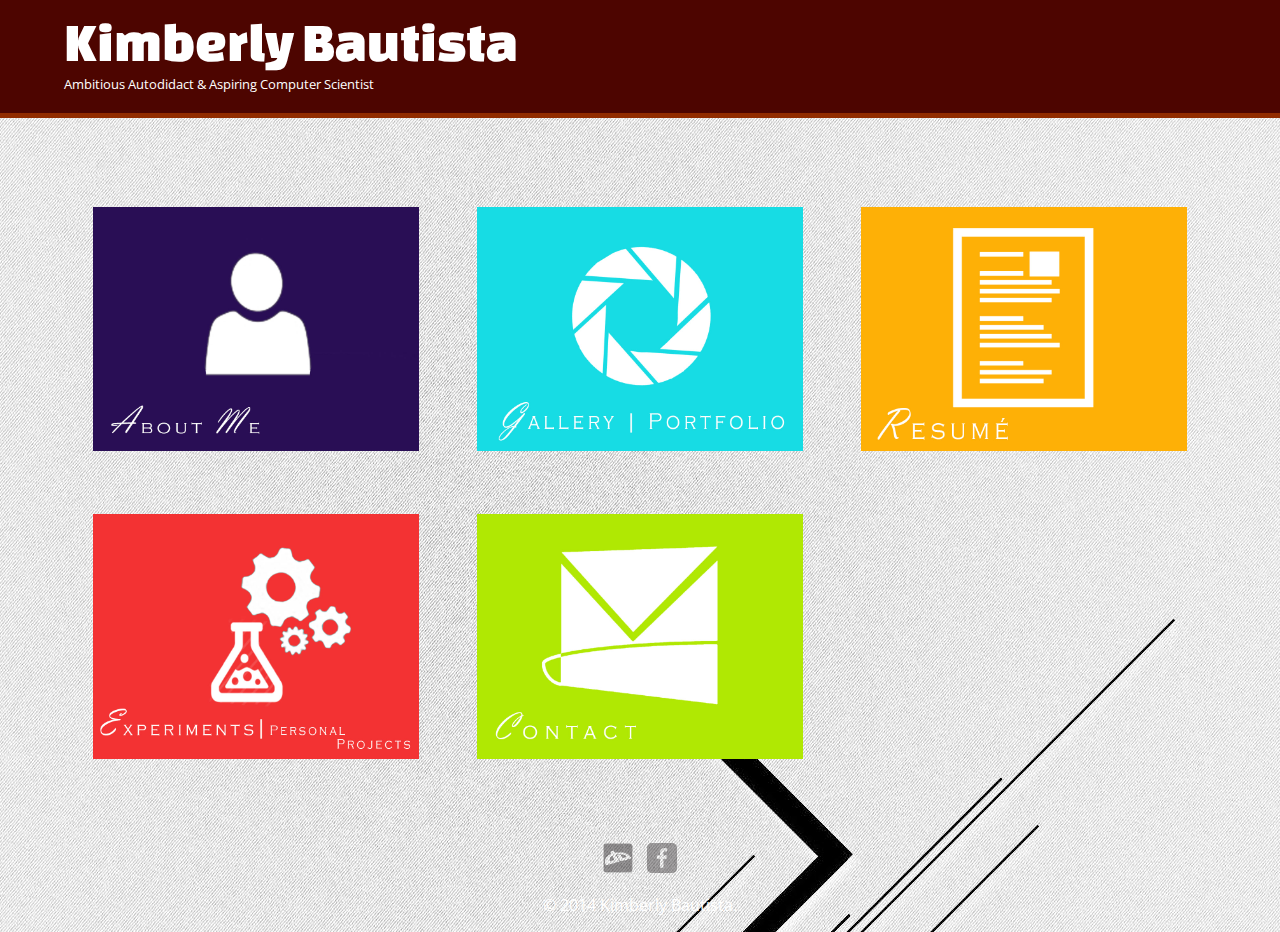
==== index.html @ 71e67525 "Add my original online portfolio" ====
<!DOCTYPE html>
<html>
  <head>
    <meta charset="utf-8">
    <title>Kimberly Bautista</title>
    <link rel="stylesheet" href="css/normalize.css">
    <link href='http://fonts.googleapis.com/css?family=Changa+One|Open+Sans:400italic,700italic,400,700,800' rel='stylesheet' type='text/css'>
    <link rel="stylesheet" href="css/main.css">
    <link rel="stylesheet" href="css/responsive.css">
    <meta name="viewport" content="width=device-width, initial-scale=1.0">
  </head>
  <body>
    <header>
      <a href="index.html" id="logo">
        <h1>Kimberly Bautista</h1>
        <h2>Ambitious Autodidact & Aspiring Computer Scientist</h2>
      </a>
    </header>
     <div id="wrapper">
      <section>
        <ul id="gallery">
          <li>
            <a href="about.html">
              <img src="img/numbers-01.jpg" alt="about me">
            </a>
          </li>
          <li>
            <a href="gallery.html">
              <img src="img/numbers-02.jpg" alt="gallery">
            </a>
          </li>
          <li>
            <a href="resume.html">
              <img src="img/numbers-06.jpg" alt="resume">
            </a>
          </li>
          <li>
            <a href="experiments.html">
              <img src="img/numbers-09.jpg" alt="experiments">
            </a>
          </li>
	  <li>
            <a href="contact.html">
              <img src="img/numbers-12.jpg" alt="contact">
            </a>
          </li>
        </ul>
      </section>
      <footer>
        <a href="http://hanatsuki-kimiko.deviantart.com/"><img src="img/twitter-wrap2.png" alt="DeviantArt logo" class="social-icon"></a>
         <a href="https://www.facebook.com/kimberly.bautista.3609"><img src="img/facebook-wrap.png" alt="Facebook logo" class="social-icon"></a>
        <p>&copy; 2014 Kimberly Bautista.</p>
      </footer>
    </div>
  </body>
</html>
---- css/main.css ----
/*******************
GENERAL
********************/

body {
  font-family: 'Open Sans', sans-serif;
  background-image: url('../img/androidbg2.jpg');
}

#gallerybg {
  background-image: url('../img/cork pin board.jpg');
}

#experimentsbg {
  background-image: url('../img/chalkboardbg.jpg');
  background-repeat: no-repeat;
}

#wrapper {
  max-width:1400px;
  margin: 0 auto;
  padding: 0 5%;
}

a {
  text-decoration: none;
}


a {
 color: #6ab47b;
}

img {
  max-width: 100%;
}

h3 {
  margin: 0 0 1em 0;
}



/*******************
HEADING
********************/



header {
  float: left;
  margin: 0 0 30px 0;
  padding: 5px 0 0 0;
  width: 100%;
}

/* logo text*/
#logo {
  text-align:center;
  margin: 0;
}

h1{
  font-family: 'Changa One', sans-serif;
  margin: 15px 0;
  font-size: 1.75em;
  font-weight: normal;
  line-height: 0.8em;
}

h2 {
  font-size: 0.75em;
  margin: -5px 0 0;
  font-weight:normal;
}



/*******************
Navigation
********************/



nav {
  text-align:center;
  padding:10px 0;
  margin:20px 0 0;
}

nav ul {
  list-style: none;
  margin: 0 10px;
  padding: 0;
}

nav li {
  display: inline-block;
}

nav a {
  font-weight: 800;
  padding: 15px 10px;
}


/*******************
FOOTER
********************/



footer {
  font-size: 1em;
  text-align: center;
  clear: both;
  padding-top: 50px;
  color: #fff;
}

.social-icon {
  width: 30px;
  height: 30px;
  margin: 0 5px;
}



/*******************
PAGE: PORTFOLIO
********************/



#gallery {
  margin: 0;
  padding: 0;
  list-style: none;
}

#gallery li {
  float: left;
  width: 45%;
  margin: 2.5%;
}

#gallery li a p {
  margin: 0;
  padding: 5%;
  font-size: 1em;
  color: #FFF;
  text-align:center
}



/*******************
PAGE: ABOUT
********************/



.profile-photo {
  display: block;
  max-width: 200px;
  margin: 0 auto 30px;
  border-radius: 100%;
}

#transparentbg {
  background-color:rgba(163,126,191,0.4);
  padding: 5% 5%;
}



/*******************
PAGE: CONTACT
********************/



.contact-info {
  list-style: none;
  padding: 0;
  margin: 0;
  font-size: 0.9em;
}

.contact-info a {
  display: block;
  min-height: 20px;
  background-repeat: no-repeat;
  background-size: 20px 20px;
  padding: 0 0 0 30px;
  margin:  0 0 10px;
}

.contact-info li.phone a {
  background-image: url('../img/phone.png');
}

.contact-info li.mail a {
  background-image: url('../img/mail.png');
}

.contact-info li.twitter a {
  background-image: url('../img/twitter.png');
}

#wrappercontacts {
  max-width:1400px;
  margin: 0 auto;
  padding: 0 5%;
  background-color:rgba(4,32,191,0.4);
}



/*******************
COLORS
********************/



/* site body */
body {
  background-color: #fff;
  color: #fff;
}

/* header*/
header {
  background: #4D0500;
  border-color: #912C00;
}

/* logo text */
h1, h2 {
  color: #fff;
}

/* nav bg on mobile*/
nav {
  background:#802C09;
}

/* nav link*/
nav a, nav a:visited {
  color: #fff;
}

/* selected nav link*/
nav a.selected, nav a:hover {
  color:#F7DF7E;
}
---- css/responsive.css ----
@media screen and (min-width: 480px) {
  
/*******************
TWO COLUMN LAYOUT
********************/
  
  
#primary {
    width: 50%;
    float: left;
  }

#secondary {
    width: 40%;
    float: right;
  }

/*******************
EXPERIMENTS GALLERY
********************/
#experimentsbg {
  background-position:center; 
  background-size: 100% 100%;
  }
  
/*******************
3 * 5 = 15 (margins)
100% - 15% = 85%
85 / 3 = 28.33333333
********************/

/*******************
PAGE: PORTFOLIO
********************/



#gallery li {
    width: 28.3333%;
  }

#gallery li:nth-child(4n) {
    clear:left;
  } 
  
  
  
/*******************
PAGE: ABOUT
********************/
  
  
  
.profile-photo {
    float: left;
    margin: 0 5% 80px 0;
  } 

.profile-photo {
    max-width: 260px;
} 
  
}

@media screen and (min-width: 660px) {
  
/*******************
HEADER
********************/
  
  

nav {
    background: none;
    float:right;
    font-size: 1.125em;
    margin-right: 5%;
    text-align: right;
    width: 45%;
  }
  
  #logo {
    float: left;
    margin-left: 5%;
    text-align: left;
    width: 45%;
  }
  
  h1 {
    font-size: 2.5em;
  }
  
  h2 {
    font-size: 0.82em;
    margin-bottom: 20px;
  }
  
  header {
    border-bottom: 5px solid #912C00;
    margin-bottom: 60px;
  }

/*******************
EXPERIMENTS GALLERY
********************/
#experimentsbg {
  background-position:center; 
  background-size: 100% 120%;
  }

}

@media screen and (min-width: 1028px) {

h1 {
    font-size: 3.5em;
  }

/*******************
EXPERIMENTS GALLERY
********************/
#experimentsbg {
  background-position:center; 
  background-size: 100% 110%;
  }

}
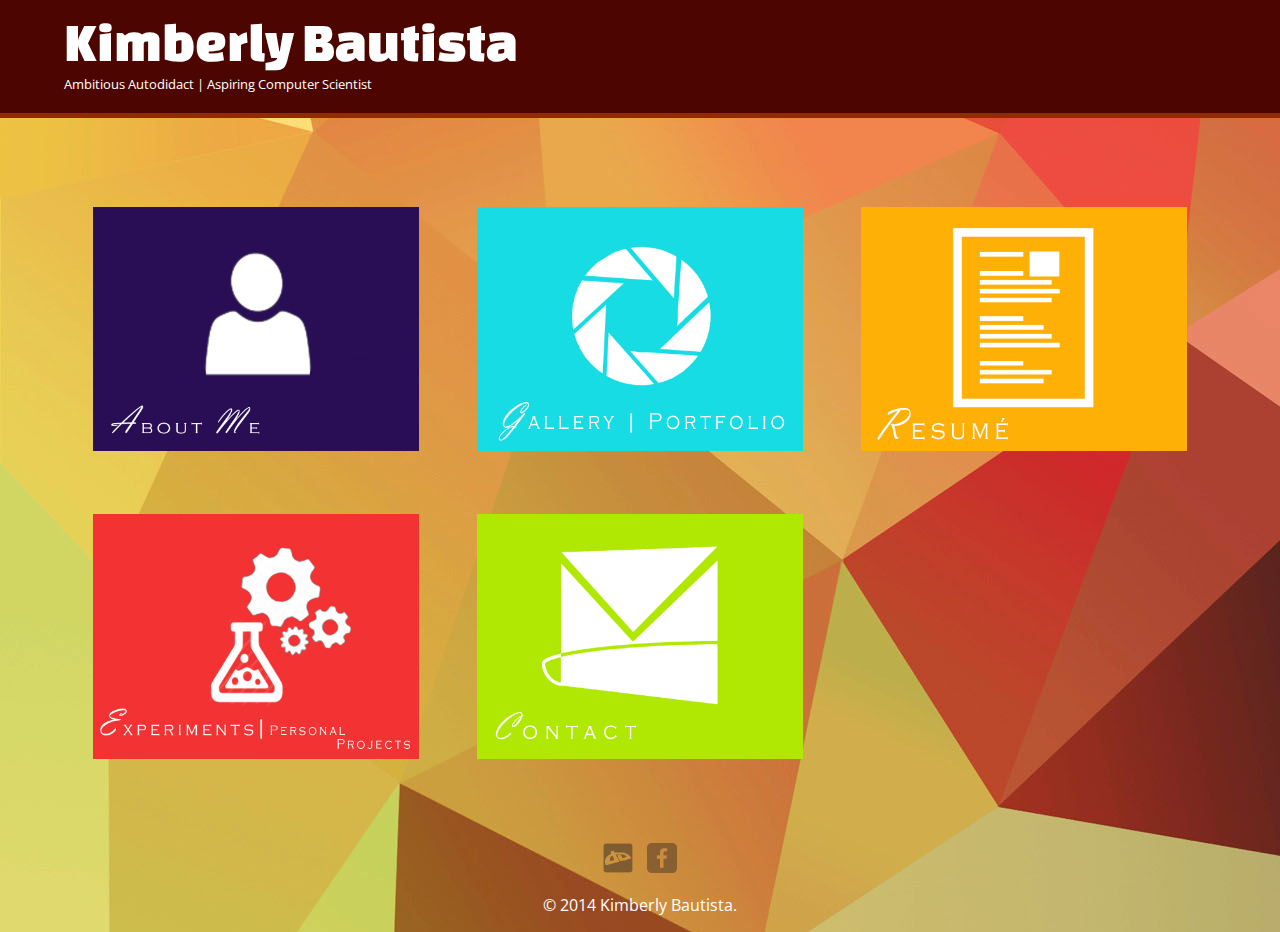
==== commit c37b5ba6: "Fixed title and headings on all pages" ====
--- a/index.html
+++ b/index.html
@@ -13,7 +13,7 @@
     <header>
       <a href="index.html" id="logo">
         <h1>Kimberly Bautista</h1>
-        <h2>Ambitious Autodidact & Aspiring Computer Scientist</h2>
+        <h2>Ambitious Autodidact | Aspiring Computer Scientist</h2>
       </a>
     </header>
      <div id="wrapper">
--- a/css/main.css
+++ b/css/main.css
@@ -4,11 +4,11 @@
 
 body {
   font-family: 'Open Sans', sans-serif;
-  background-image: url('../img/androidbg2.jpg');
+  background-image: url('../img/androidbg.jpg');
 }
 
 #gallerybg {
-  background-image: url('../img/cork pin board.jpg');
+  background-image: url('../img/Cork pin board.jpg');
 }
 
 #experimentsbg {
